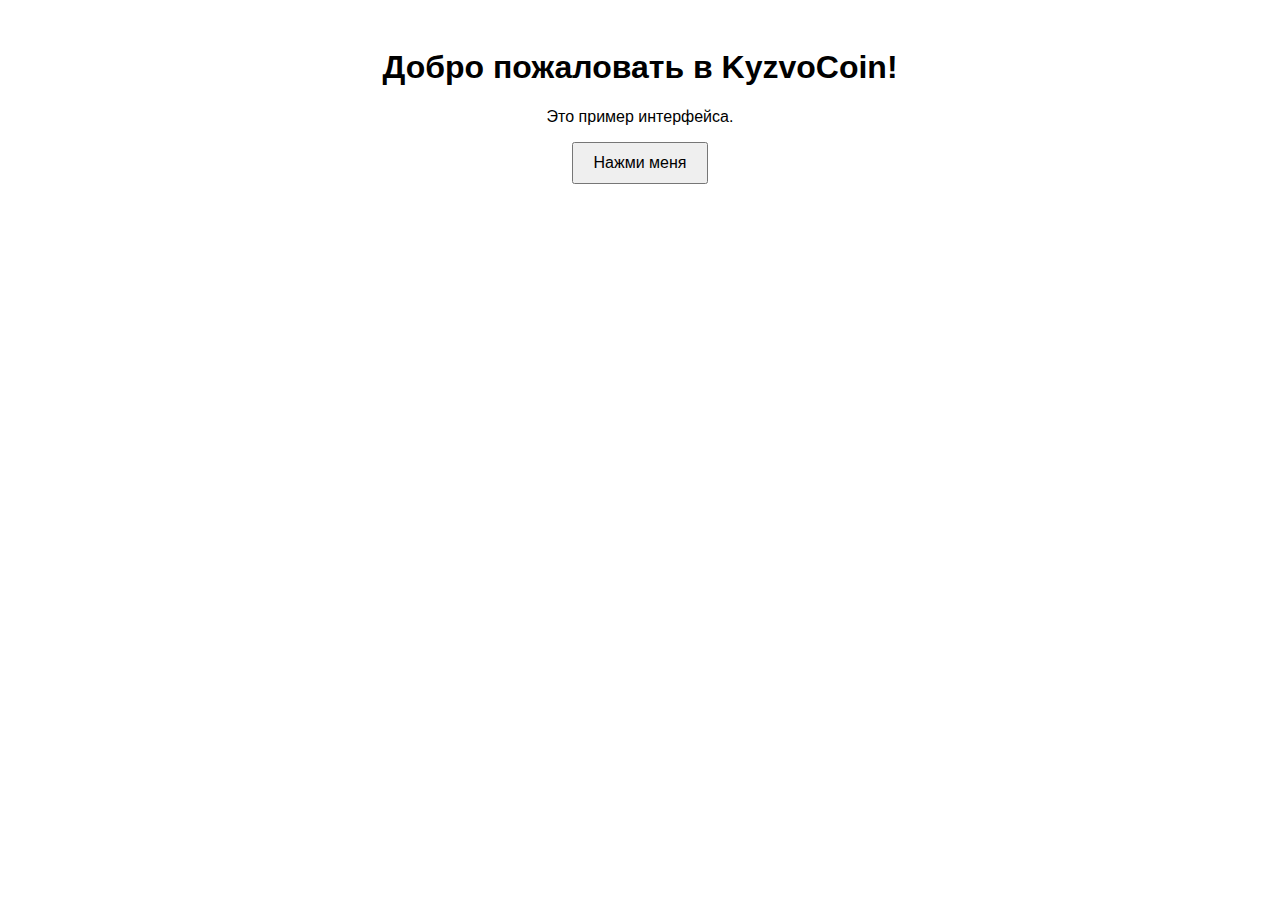
==== index.html @ 337641e3 "Add files via upload" ====
<!DOCTYPE html>
<html lang="ru">
<head>
    <meta charset="UTF-8">
    <meta name="viewport" content="width=device-width, initial-scale=1.0">
    <title>KyzvoCoin</title>
    <style>
        body {
            font-family: Arial, sans-serif;
            text-align: center;
            padding: 20px;
        }
        button {
            padding: 10px 20px;
            font-size: 16px;
            cursor: pointer;
        }
    </style>
</head>
<body>
    <h1>Добро пожаловать в KyzvoCoin!</h1>
    <p>Это пример интерфейса.</p>
    <button onclick="alert('Кнопка нажата!')">Нажми меня</button>
</body>
</html>
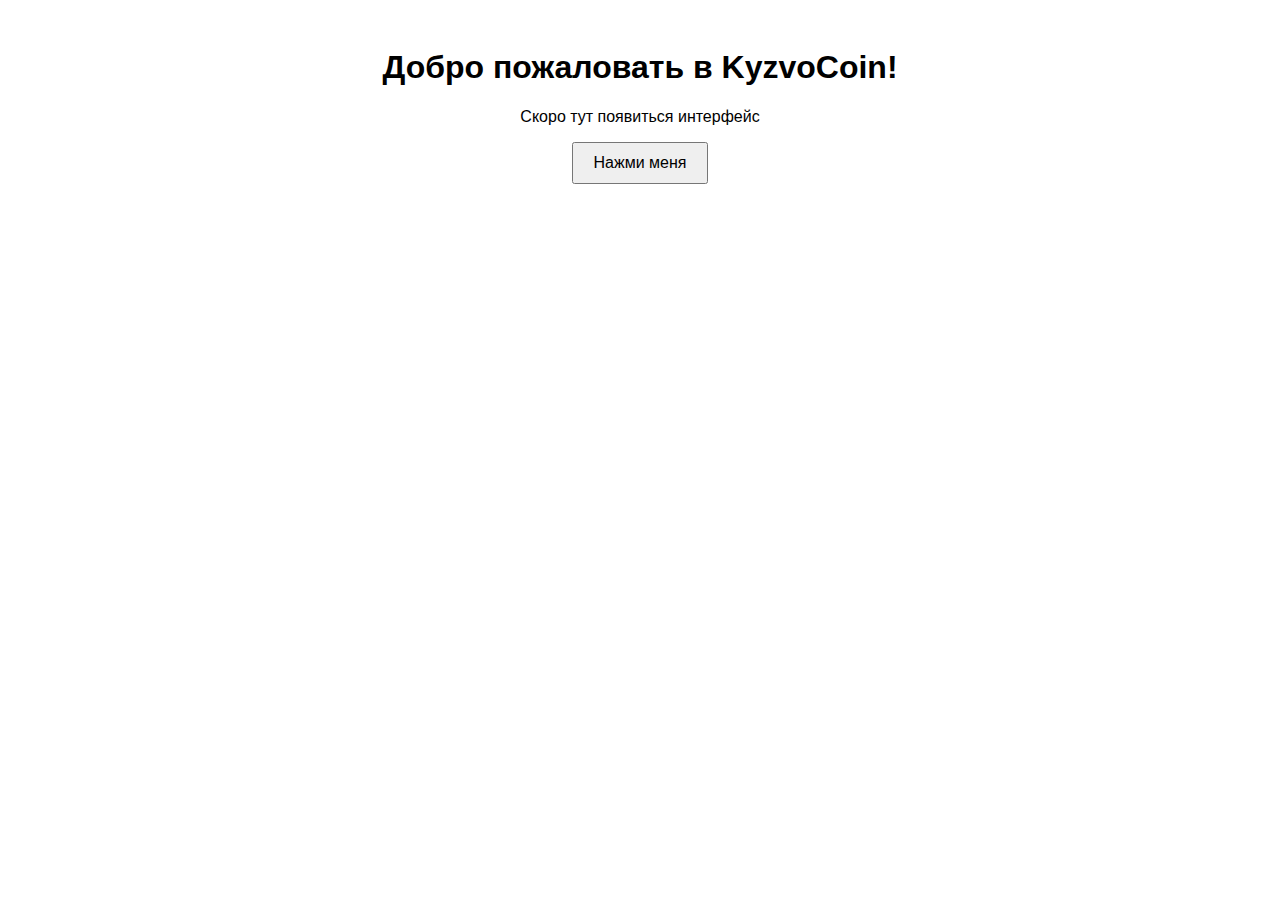
==== commit faa8bf58: "Update index.html" ====
--- a/index.html
+++ b/index.html
@@ -19,7 +19,7 @@
 </head>
 <body>
     <h1>Добро пожаловать в KyzvoCoin!</h1>
-    <p>Это пример интерфейса.</p>
+    <p>Скоро тут появиться интерфейс</p>
     <button onclick="alert('Кнопка нажата!')">Нажми меня</button>
 </body>
-</html>+</html>
